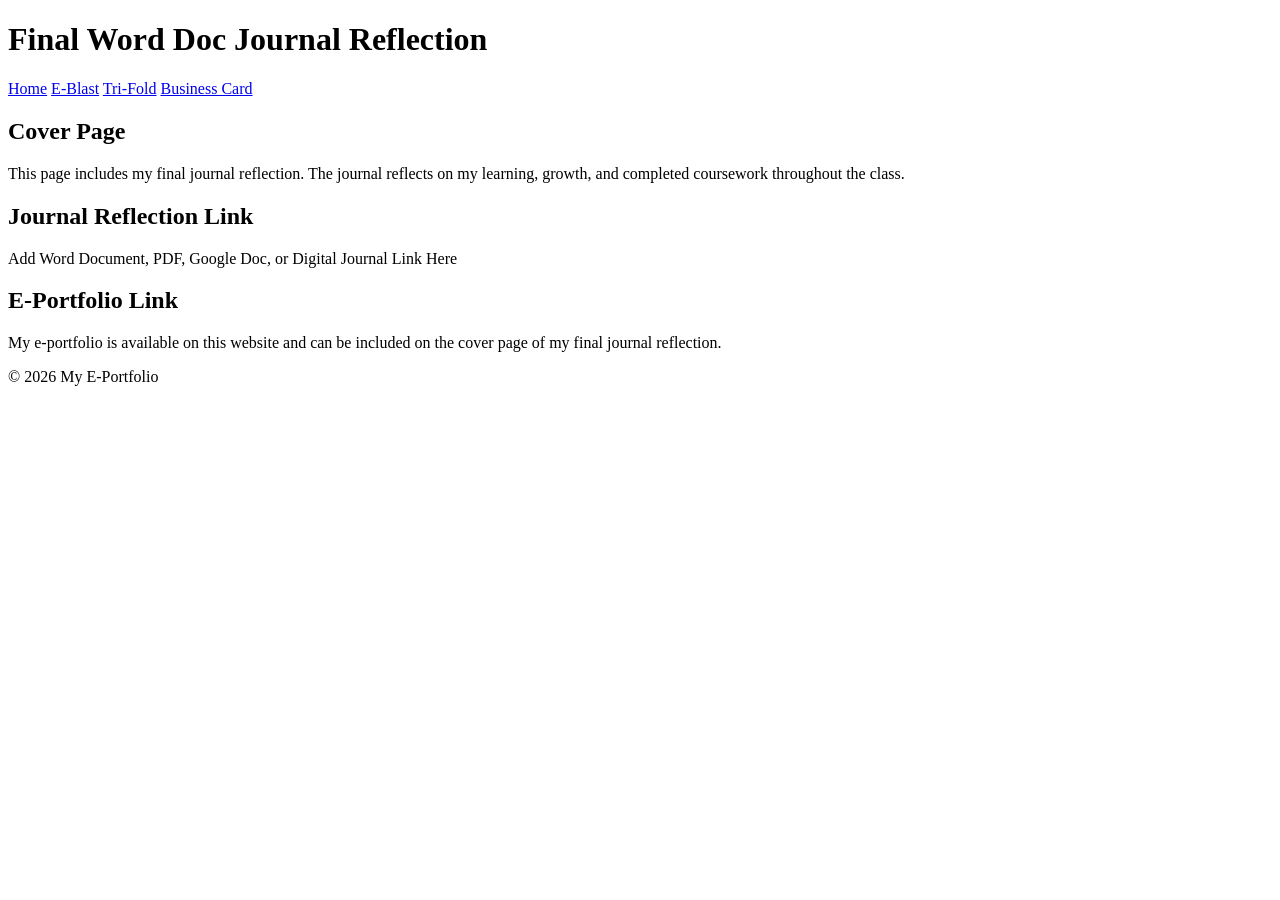
==== journal.html @ 8a96f0bf "Add final journal reflection HTML file" ====
<!DOCTYPE html>
<html lang="en">
<head>
  <meta charset="UTF-8" />
  <title>Final Journal Reflection</title>
  <link rel="stylesheet" href="style.css" />
</head>
<body>

<header>
  <h1>Final Word Doc Journal Reflection</h1>
</header>

<nav>
  <a href="index.html">Home</a>
  <a href="eblast.html">E-Blast</a>
  <a href="trifold.html">Tri-Fold</a>
  <a href="businesscard.html">Business Card</a>
</nav>

<main>
  <section class="content">
    <h2>Cover Page</h2>
    <p>
      This page includes my final journal reflection. The journal reflects on my
      learning, growth, and completed coursework throughout the class.
    </p>

    <h2>Journal Reflection Link</h2>
    <div class="placeholder">
      Add Word Document, PDF, Google Doc, or Digital Journal Link Here
    </div>

    <h2>E-Portfolio Link</h2>
    <p>
      My e-portfolio is available on this website and can be included on the cover
      page of my final journal reflection.
    </p>
  </section>
</main>

<footer>
  <p>&copy; 2026 My E-Portfolio</p>
</footer>

</body>
</html>
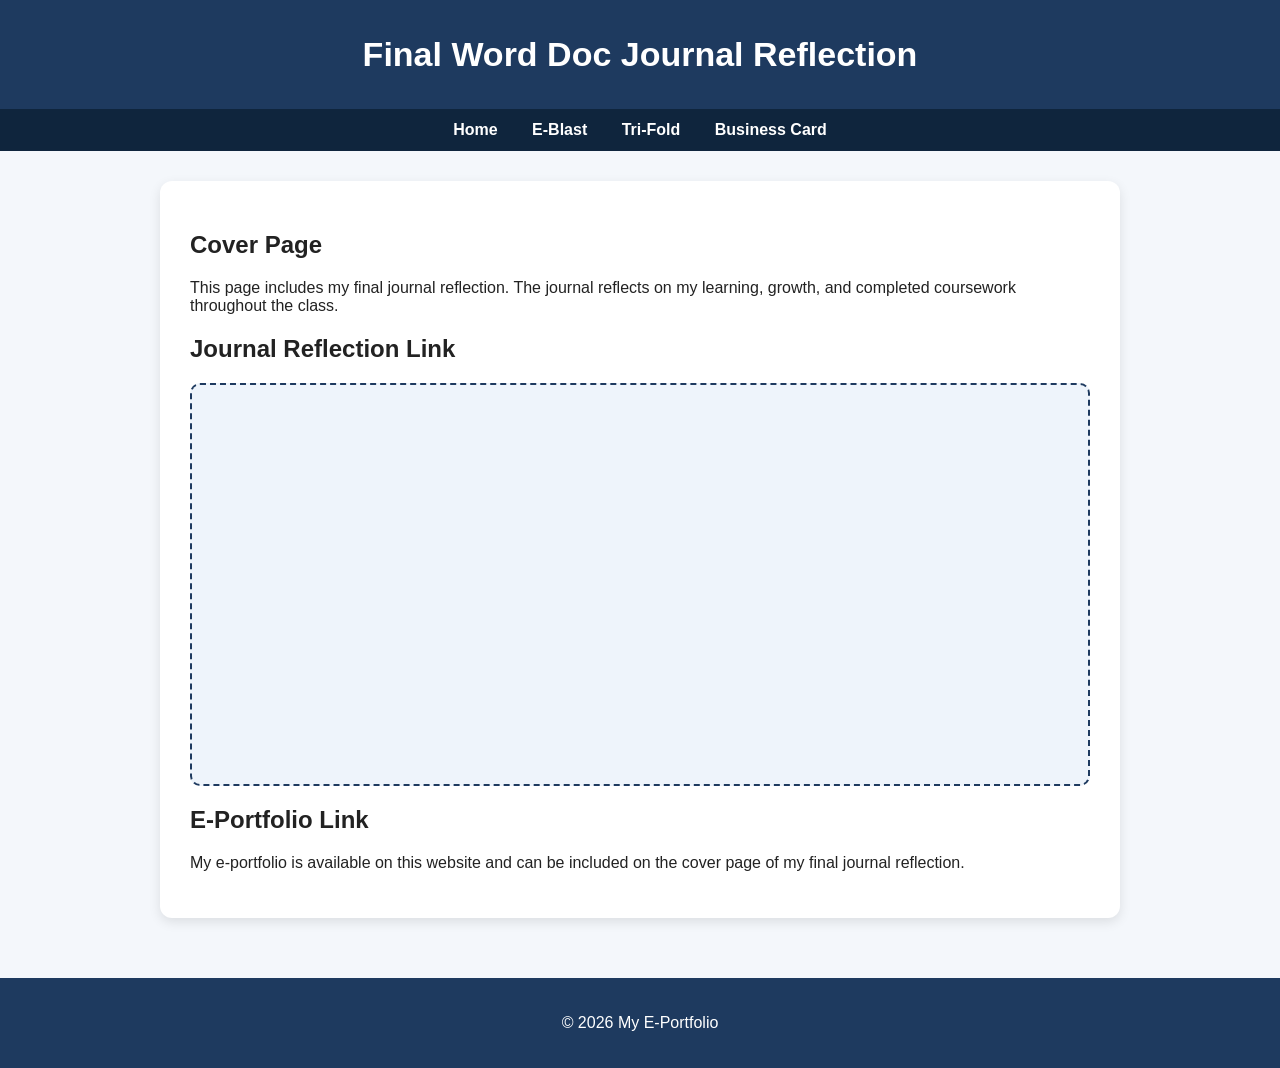
==== commit e6657fbc: "Embed YouTube video in journal.html Replaced placeholder text with an embedded YouTube video." ====
--- a/journal.html
+++ b/journal.html
@@ -28,7 +28,12 @@
 
     <h2>Journal Reflection Link</h2>
     <div class="placeholder">
-      Add Word Document, PDF, Google Doc, or Digital Journal Link Here
+      <iframe width="560" height="315"
+src="https://youtu.be/RsGWyzqN0uc"
+title="YouTube video"
+frameborder="0"
+allowfullscreen>
+</iframe>
     </div>
 
     <h2>E-Portfolio Link</h2>
--- a/style.css
+++ b/style.css
@@ -0,0 +1,101 @@
+* {
+  box-sizing: border-box;
+}
+
+body {
+  margin: 0;
+  font-family: Arial, sans-serif;
+  background: #f4f7fb;
+  color: #222;
+}
+
+header {
+  background: #1e3a5f;
+  color: white;
+  text-align: center;
+  padding: 35px 20px;
+}
+
+header h1 {
+  margin: 0;
+  font-size: 34px;
+}
+
+header p {
+  margin-top: 10px;
+  font-size: 18px;
+}
+
+nav {
+  background: #0f253d;
+  text-align: center;
+  padding: 12px;
+}
+
+nav a {
+  color: white;
+  text-decoration: none;
+  margin: 10px 15px;
+  font-weight: bold;
+}
+
+nav a:hover {
+  text-decoration: underline;
+}
+
+main {
+  max-width: 1000px;
+  margin: auto;
+  padding: 30px 20px;
+}
+
+.hero,
+.content {
+  background: white;
+  padding: 30px;
+  border-radius: 12px;
+  box-shadow: 0 4px 12px rgba(0,0,0,0.1);
+}
+
+.cards {
+  display: grid;
+  grid-template-columns: repeat(auto-fit, minmax(220px, 1fr));
+  gap: 20px;
+  margin-top: 30px;
+}
+
+.card {
+  background: #eef4fb;
+  padding: 20px;
+  border-radius: 10px;
+  text-decoration: none;
+  color: #222;
+  border: 2px solid #d5e4f2;
+}
+
+.card:hover {
+  background: #dcecff;
+  transform: scale(1.02);
+}
+
+.card h3 {
+  color: #1e3a5f;
+}
+
+.placeholder {
+  margin-top: 20px;
+  padding: 40px;
+  border: 2px dashed #1e3a5f;
+  text-align: center;
+  background: #eef4fb;
+  border-radius: 10px;
+  font-weight: bold;
+}
+
+footer {
+  text-align: center;
+  padding: 20px;
+  background: #1e3a5f;
+  color: white;
+  margin-top: 30px;
+}
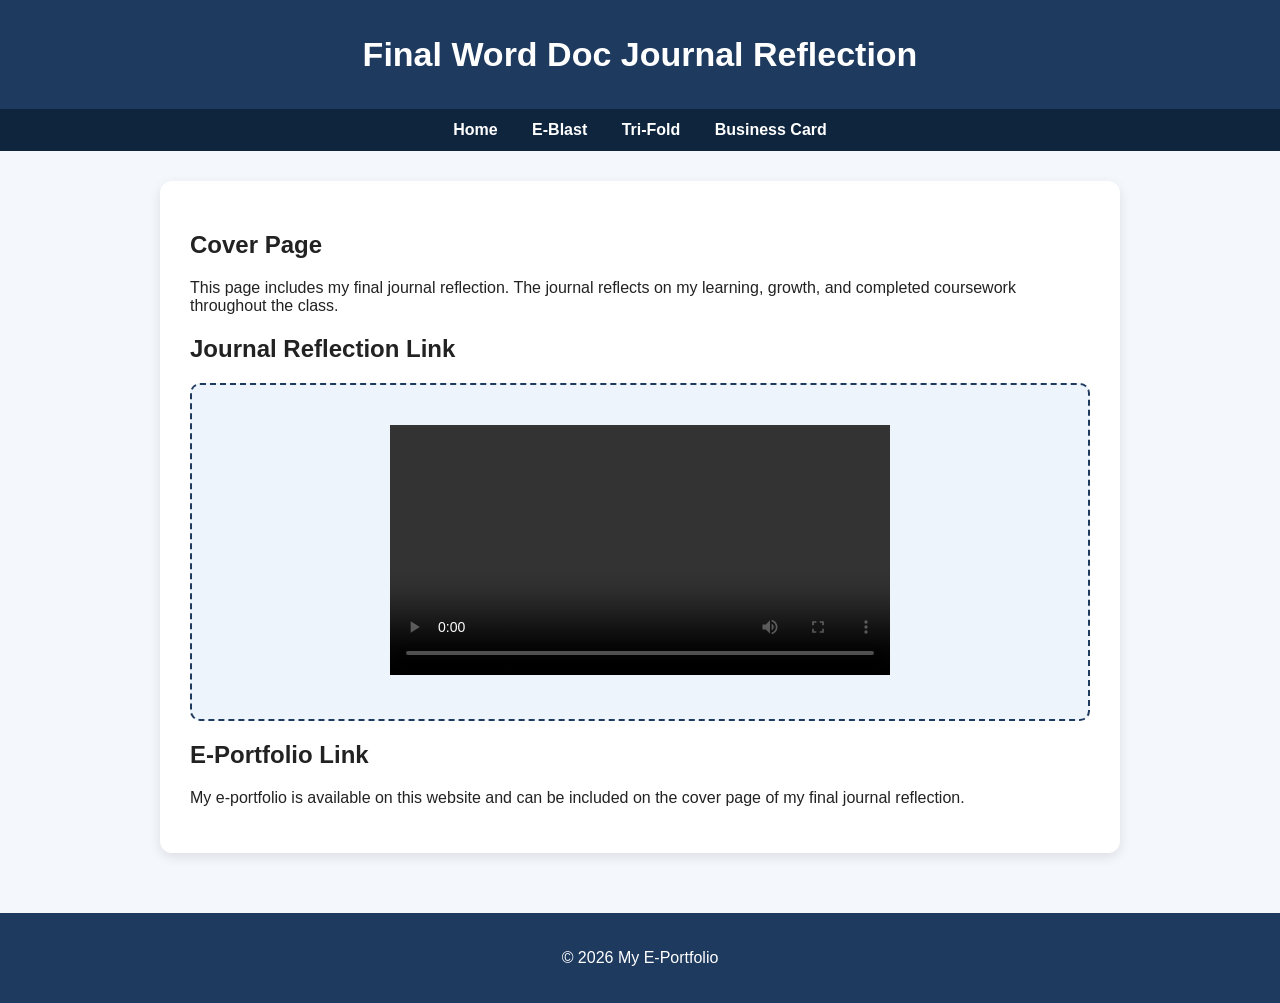
==== commit 5b4f2df0: "Replace YouTube iframe with video element" ====
--- a/journal.html
+++ b/journal.html
@@ -28,12 +28,9 @@
 
     <h2>Journal Reflection Link</h2>
     <div class="placeholder">
-      <iframe width="560" height="315"
-src="https://youtu.be/RsGWyzqN0uc"
-title="YouTube video"
-frameborder="0"
-allowfullscreen>
-</iframe>
+      <video width="500" controls>
+    <source src="April 29, 2026.mp4" type="video/mp4">
+  </video>
     </div>
 
     <h2>E-Portfolio Link</h2>
